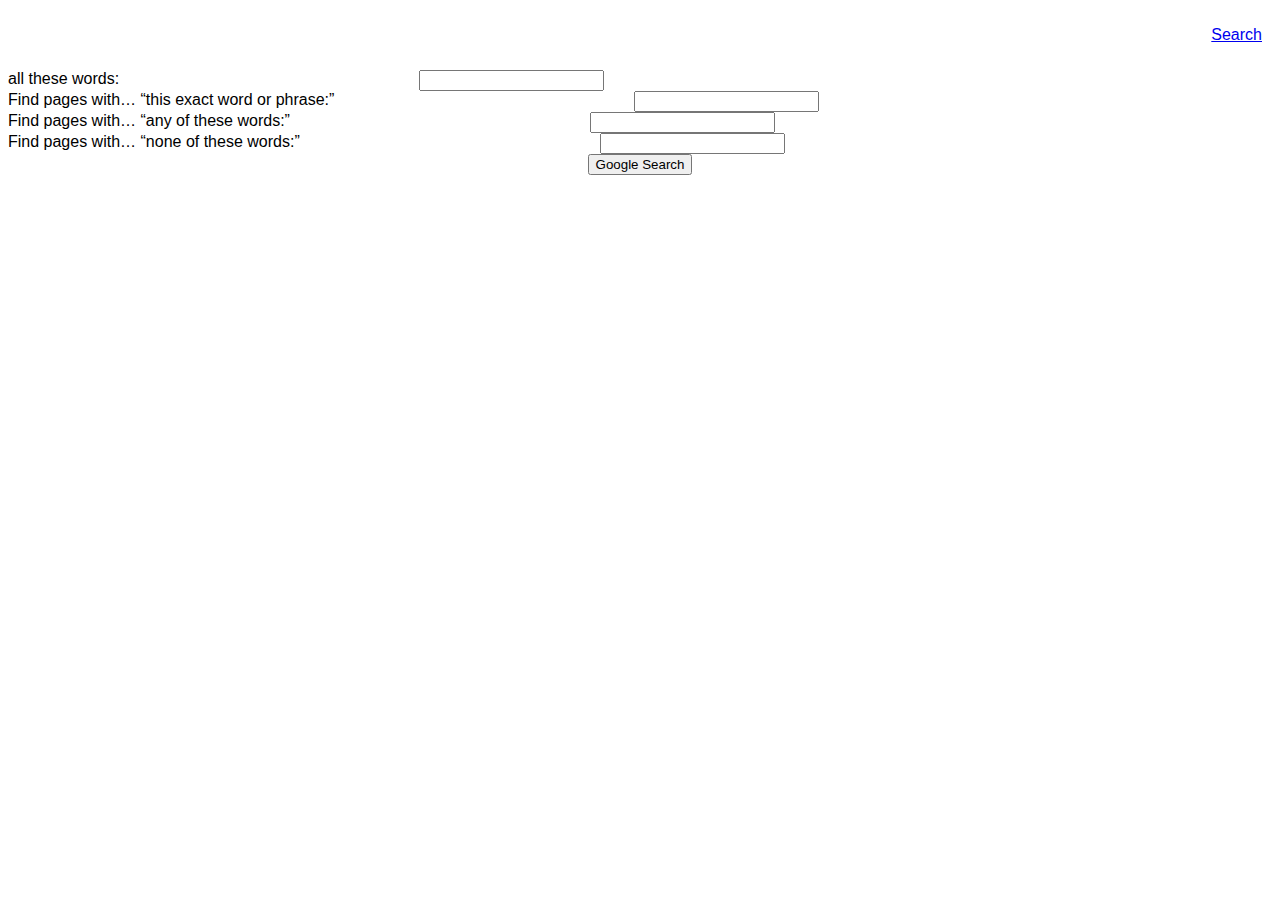
==== advanced.html @ 8f424e5a "first commit with index.html & advanced.html" ====
<!DOCTYPE html>
<html lang="en">
    <head>
        <title>Search</title>
        <link rel="stylesheet" href="./styles.css">
    </head>

    <body>
        <ul>
            <li><a href="./index.html" target="_self">Search</a></li>
        </ul>
        
        <div id="form">
        <form action="https://www.google.com/search">
            <div class="form-row">
            <label for="all">all these words:</label>
            <input id="all" type="text" name="all">
            </div>

            <div class="form-row">
            <label for="exact">Find pages with… “this exact word or phrase:”</label>
            <input id="exact" type="text" name="exact">
            </div>

            <div class="form-row">
                <label for="any">Find pages with… “any of these words:”</label>
                <input id="any"  type="text" name="any">
            </div>

            
            <div class="form-row">
                <label for="none">Find pages with… “none of these words:”</label>
                <input id="none"  type="text" name="none">
            </div>            
            
            <!--Submit-->
            <input type="submit" value="Google Search">
        </form>
        <div>
    </body>
</html>
---- styles.css ----
body{
    font-family:Arial,sans-serif;
}
ul{
    display: flex;
    flex-direction: row;
    justify-content: right;
} 
ul li{
    list-style-type: none;
    margin:10px;
}
#form{
    text-align: center;
}
#search{
    display:flex;z-index:3;position:relative;min-height:44px;background:#fff;border:1px solid #dfe1e5;box-shadow:0px 2px 8px 0px rgba(60, 64, 67, 0.25);border-radius:24px;margin:10px auto;width:638px;max-width:584px;width:auto;
}
.form-row{
    display: flex;
    justify-content: left;
    text-align: center;
}
.form-row label{
    width :4000;
}

.form-row input{
    display: flex;
    margin-left: 300px;
    
}
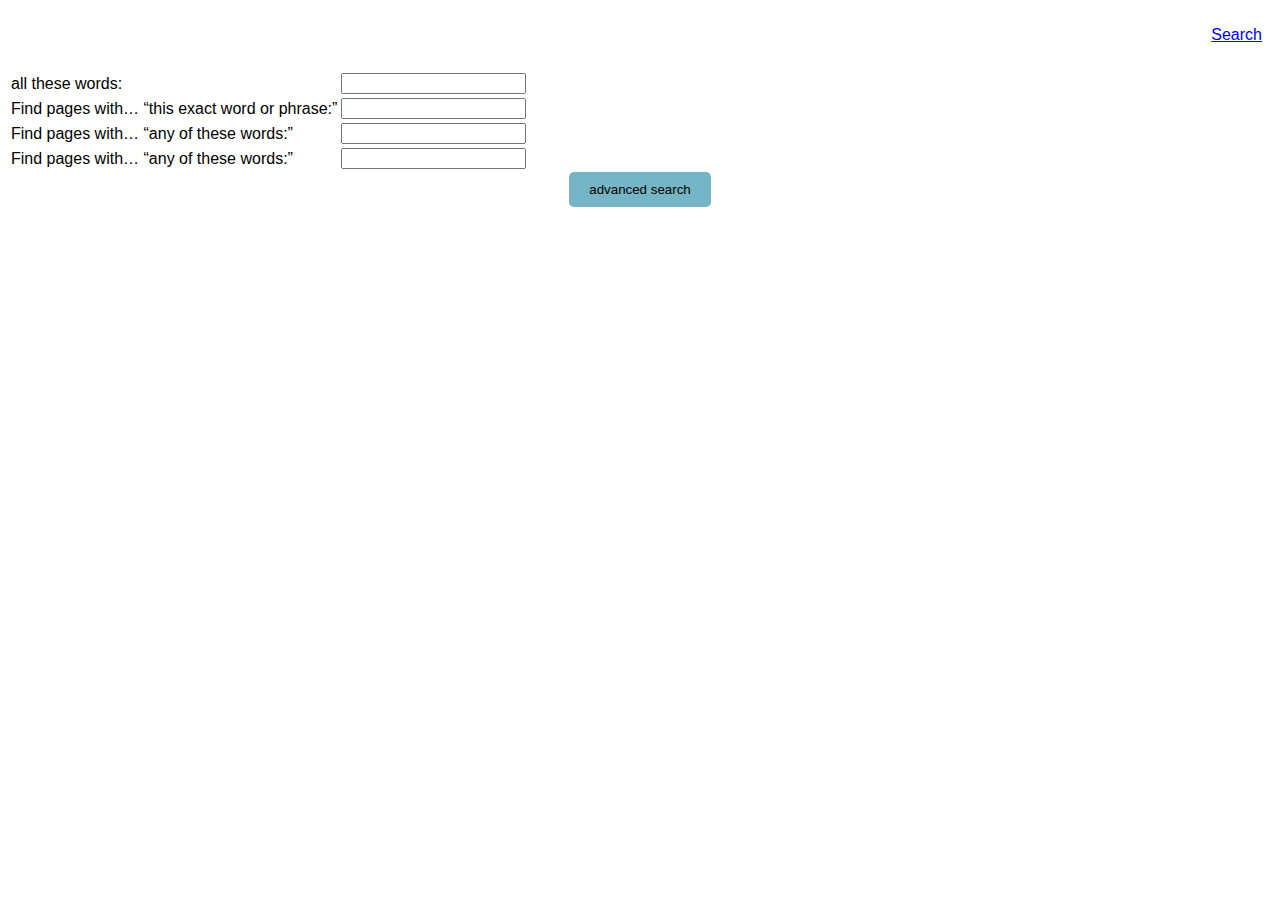
==== commit 1bbdfc4e: "implemented ui of google advanced search" ====
--- a/advanced.html
+++ b/advanced.html
@@ -12,29 +12,43 @@
         
         <div id="form">
         <form action="https://www.google.com/search">
-            <div class="form-row">
-            <label for="all">all these words:</label>
-            <input id="all" type="text" name="all">
-            </div>
-
-            <div class="form-row">
-            <label for="exact">Find pages with… “this exact word or phrase:”</label>
-            <input id="exact" type="text" name="exact">
-            </div>
-
-            <div class="form-row">
-                <label for="any">Find pages with… “any of these words:”</label>
-                <input id="any"  type="text" name="any">
-            </div>
-
-            
-            <div class="form-row">
-                <label for="none">Find pages with… “none of these words:”</label>
-                <input id="none"  type="text" name="none">
-            </div>            
-            
-            <!--Submit-->
-            <input type="submit" value="Google Search">
+        <table>
+            <tbody>
+                <tr>
+                    <td>
+                        <label for="all">all these words:</label>
+                    </td>
+                    <td>
+                        <input id="all" type="text" name="all">
+                    </td>
+                </tr>
+                <tr>
+                    <td>
+                        <label for="exact">Find pages with… “this exact word or phrase:”</label>
+                    </td>
+                    <td>
+                        <input id="exact" type="text" name="exact">
+                    </td>
+                </tr>
+                <tr>
+                    <td>
+                        <label for="any">Find pages with… “any of these words:”</label>
+                    </td>
+                    <td>
+                        <input id="any"  type="text" name="any">
+                    </td>
+                </tr>
+                <tr>
+                    <td>
+                        <label for="none">Find pages with… “any of these words:”</label>
+                    </td>
+                    <td>
+                        <input id="none"  type="text" name="none">
+                    </td>
+                </tr>
+            </tbody>           
+        </table>
+        <button type="submit" id="adv_btn">advanced search</button>
         </form>
         <div>
     </body>
--- a/styles.css
+++ b/styles.css
@@ -16,17 +16,19 @@
 #search{
     display:flex;z-index:3;position:relative;min-height:44px;background:#fff;border:1px solid #dfe1e5;box-shadow:0px 2px 8px 0px rgba(60, 64, 67, 0.25);border-radius:24px;margin:10px auto;width:638px;max-width:584px;width:auto;
 }
-.form-row{
-    display: flex;
-    justify-content: left;
-    text-align: center;
+
+table tr{
+    text-align:left;
 }
-.form-row label{
-    width :4000;
+#adv_btn{
+    padding:10px 20px;
+    background-color:#76b5c5;
+    border:none;
+    border-radius:5px;
+
 }
+#adv_btn:hover{
+    
+    background-color:rgb(171,219,227);
 
-.form-row input{
-    display: flex;
-    margin-left: 300px;
-    
 }
